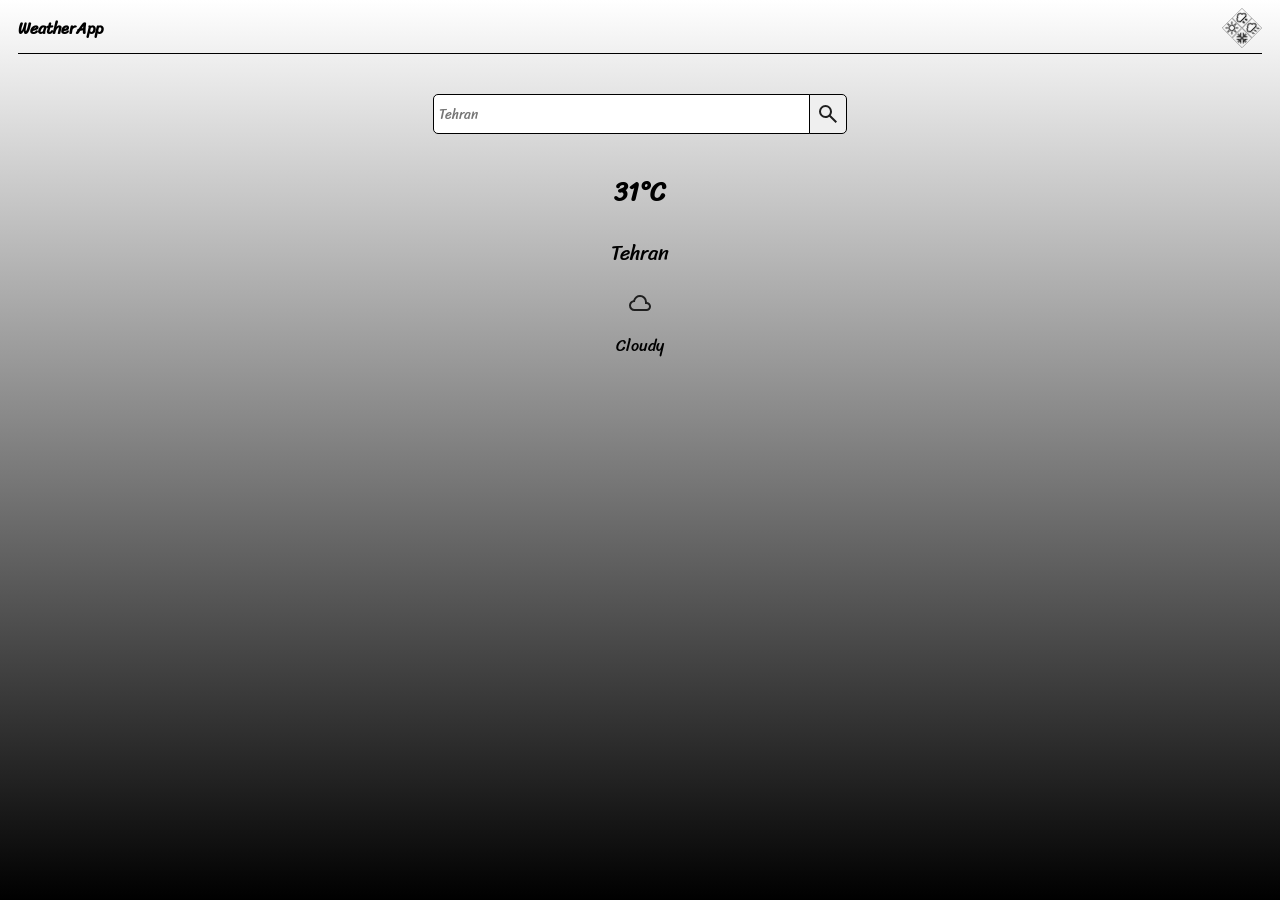
==== index.html @ e9d5fa48 "adding new font from google fonts and renaming the html file into index.html" ====
<html lang="en">
<head>
    <meta charset="UTF-8">
    <meta name="viewport" content="width=device-width, initial-scale=1.0">
    <title>WeatherApp</title>
    <link rel="stylesheet" href="header.css">
    <link rel="stylesheet" href="main.css">
    <link rel="stylesheet" href="basics.css">
    <link rel="preconnect" href="https://fonts.googleapis.com">
    <link rel="preconnect" href="https://fonts.gstatic.com" crossorigin>
    <link href="https://fonts.googleapis.com/css2?family=Alice&family=Amiri:ital,wght@0,400;0,700;1,400;1,700&family=Charm:wght@400;700&family=Merienda:wght@300..900&family=Mitr:wght@200;300;400;500;600;700&family=Sriracha&display=swap" rel="stylesheet">
</head>
<body>
    <header class="css-header">
        <div class="css-website-name">
            WeatherApp
        </div>
        <div class="css-website-logo">
            <img src="websiteLogo/Group 1.svg">
        </div>
    </header>
    <main>
        <div class="css-search">
            <input type="text" placeholder="Tehran">
            <button>
                <img src="icons/search.svg">
            </button>
        </div>
        <div class="css-weather-stat">
            <p class="css-temperature">31&deg;C</p>
            <P class="css-city-name">Tehran</P>
            <time></time>
            <img src="icons/cloud.svg">
            <p>Cloudy</p>
        </div>
    </main>
</body>
</html>
---- header.css ----
.css-header{
    border-bottom: 0.5px solid black;
    padding-bottom: 5px;
    display: flex;
    margin-left: 10px;
    margin-right: 10px;
    font-weight: bold;
    align-items: center;
    justify-content: space-between;
}

header .css-website-logo{
    margin-left: 5px;
}
---- main.css ----
header .css-website-logo img{
    height: 40px;
}

.css-search{
    display: flex;
    margin-top: 40px;
    justify-content: center
}

.css-search input{
    flex: 0.3;
    min-width: 0;
    height: 40px;
    border-top-left-radius: 5px;
    border-bottom-left-radius: 5px;
    border: 0.5px solid black;
    transition: opacity 0.15s;
    padding-inline: 5px;
    box-shadow: inset;
}

.css-search input:hover{
    opacity: 80%;
}

.css-search button{
    margin-left: -1px;
    border: 0.5px solid black;
    border-top-right-radius: 5px;
    border-bottom-right-radius: 5px;
    transition: opacity 0.15s;
}

.css-search button:hover{
    opacity: 80%;
}

.css-search button:active{
    opacity: 50%;
}

.css-weather-stat{
    display: flex;
    flex-direction: column;
    justify-content: center;
    align-items: center;
    margin-top: 10px;
}

.css-temperature{
    font-weight: bold;
    font-size: 25px;
}

.css-city-name{
    font-size: 20px;
    margin-top: -3px;
}
---- basics.css ----
*{
    font-family: Sriracha, Arial, Helvetica, sans-serif
}

body{
    background-image: linear-gradient(to bottom, white, black);
}
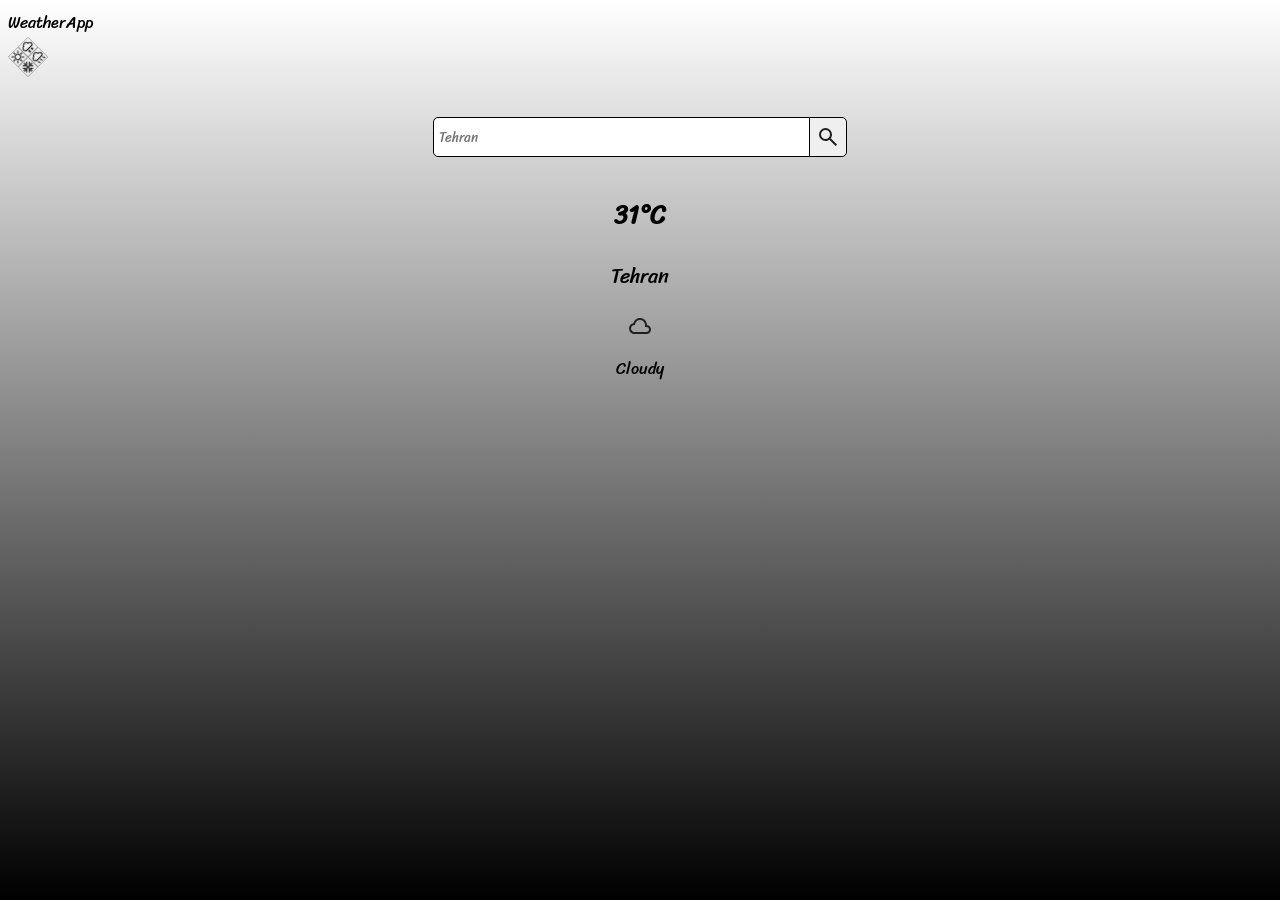
==== commit 787c8cba: "moving css to styles folder" ====
--- a/index.html
+++ b/index.html
@@ -3,9 +3,9 @@
     <meta charset="UTF-8">
     <meta name="viewport" content="width=device-width, initial-scale=1.0">
     <title>WeatherApp</title>
-    <link rel="stylesheet" href="header.css">
-    <link rel="stylesheet" href="main.css">
-    <link rel="stylesheet" href="basics.css">
+    <link rel="stylesheet" href="styles/basics.css">
+    <link rel="stylesheet" href="styles/main.css">
+    <link rel="stylesheet" href="styles/basics.css">
     <link rel="preconnect" href="https://fonts.googleapis.com">
     <link rel="preconnect" href="https://fonts.gstatic.com" crossorigin>
     <link href="https://fonts.googleapis.com/css2?family=Alice&family=Amiri:ital,wght@0,400;0,700;1,400;1,700&family=Charm:wght@400;700&family=Merienda:wght@300..900&family=Mitr:wght@200;300;400;500;600;700&family=Sriracha&display=swap" rel="stylesheet">
--- a/styles/basics.css
+++ b/styles/basics.css
@@ -0,0 +1,7 @@
+*{
+    font-family: Sriracha, Arial, Helvetica, sans-serif
+}
+
+body{
+    background-image: linear-gradient(to bottom, white, black);
+}
--- a/styles/main.css
+++ b/styles/main.css
@@ -0,0 +1,59 @@
+header .css-website-logo img{
+    height: 40px;
+}
+
+.css-search{
+    display: flex;
+    margin-top: 40px;
+    justify-content: center
+}
+
+.css-search input{
+    flex: 0.3;
+    min-width: 0;
+    height: 40px;
+    border-top-left-radius: 5px;
+    border-bottom-left-radius: 5px;
+    border: 0.5px solid black;
+    transition: opacity 0.15s;
+    padding-inline: 5px;
+    box-shadow: inset;
+}
+
+.css-search input:hover{
+    opacity: 80%;
+}
+
+.css-search button{
+    margin-left: -1px;
+    border: 0.5px solid black;
+    border-top-right-radius: 5px;
+    border-bottom-right-radius: 5px;
+    transition: opacity 0.15s;
+}
+
+.css-search button:hover{
+    opacity: 80%;
+}
+
+.css-search button:active{
+    opacity: 50%;
+}
+
+.css-weather-stat{
+    display: flex;
+    flex-direction: column;
+    justify-content: center;
+    align-items: center;
+    margin-top: 10px;
+}
+
+.css-temperature{
+    font-weight: bold;
+    font-size: 25px;
+}
+
+.css-city-name{
+    font-size: 20px;
+    margin-top: -3px;
+}
--- a/styles/basics.css
+++ b/styles/basics.css
@@ -0,0 +1,7 @@
+*{
+    font-family: Sriracha, Arial, Helvetica, sans-serif
+}
+
+body{
+    background-image: linear-gradient(to bottom, white, black);
+}
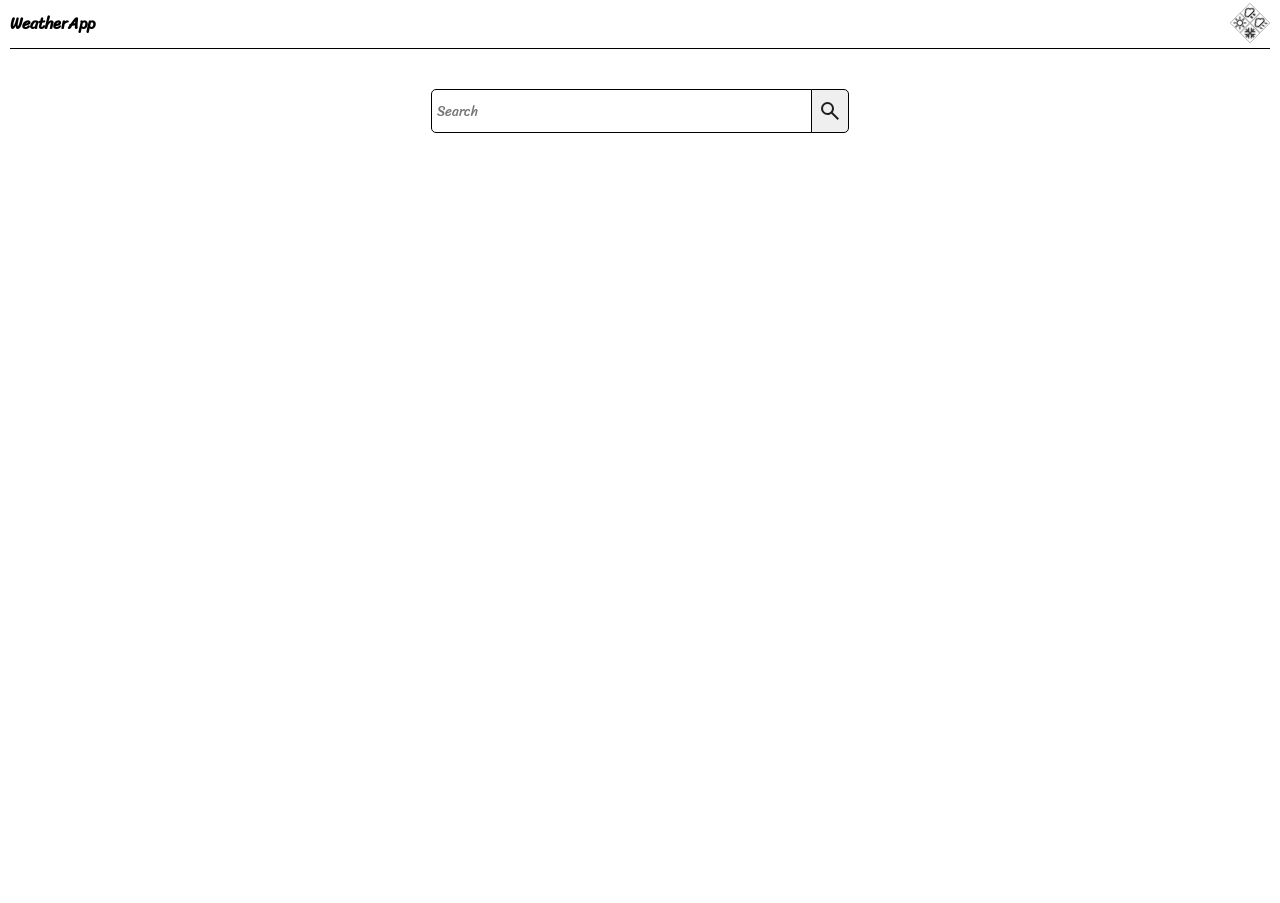
==== commit 9293aede: "my entire weather app" ====
--- a/index.html
+++ b/index.html
@@ -1,11 +1,12 @@
+<!DOCTYPE html>
 <html lang="en">
 <head>
     <meta charset="UTF-8">
     <meta name="viewport" content="width=device-width, initial-scale=1.0">
     <title>WeatherApp</title>
-    <link rel="stylesheet" href="styles/basics.css">
-    <link rel="stylesheet" href="styles/main.css">
-    <link rel="stylesheet" href="styles/basics.css">
+    <link rel="stylesheet" href="css/header.css">
+    <link rel="stylesheet" href="css/main.css">
+    <link rel="stylesheet" href="css/basics.css">
     <link rel="preconnect" href="https://fonts.googleapis.com">
     <link rel="preconnect" href="https://fonts.gstatic.com" crossorigin>
     <link href="https://fonts.googleapis.com/css2?family=Alice&family=Amiri:ital,wght@0,400;0,700;1,400;1,700&family=Charm:wght@400;700&family=Merienda:wght@300..900&family=Mitr:wght@200;300;400;500;600;700&family=Sriracha&display=swap" rel="stylesheet">
@@ -16,23 +17,27 @@
             WeatherApp
         </div>
         <div class="css-website-logo">
-            <img src="websiteLogo/Group 1.svg">
+            <img src="assets/websiteLogo.svg">
         </div>
     </header>
     <main>
-        <div class="css-search">
-            <input type="text" placeholder="Tehran">
+        <form class="css-search">
+            <input type="text" placeholder="Search">
             <button>
-                <img src="icons/search.svg">
+                <img src="assets/search.svg">
             </button>
-        </div>
-        <div class="css-weather-stat">
-            <p class="css-temperature">31&deg;C</p>
-            <P class="css-city-name">Tehran</P>
-            <time></time>
-            <img src="icons/cloud.svg">
-            <p>Cloudy</p>
+        </form>
+        <div class="css-weather-stat js-weather-stat">
+            <p class="searching_status js-searching_status"></p>
+            <p class="css-temperature js-temperature"></p>
+            <P class="css-city-name js-city-name"></P>
+            <time class="css-current-time js-current-time"></time>
+            <img class="css-airCondition-logo js-airCondition-logo">
+            <p class="css-weather-condition js-weather-condition"></p>
         </div>
     </main>
 </body>
+
+<script src="js/controller.js" type="module"></script>
+
 </html>
--- a/css/header.css
+++ b/css/header.css
@@ -0,0 +1,19 @@
+.css-header{
+    border-bottom: 0.5px solid black;
+    padding-bottom: 5px;
+    display: flex;
+    margin-left: 10px;
+    margin-right: 10px;
+    font-weight: bold;
+    align-items: center;
+    justify-content: space-between;
+    margin-top: 3px;
+}
+
+header .css-website-logo{
+    margin-left: 5px;
+    display: flex;
+    justify-content: center;
+    align-items: center;
+    height: 100%;
+}
--- a/css/main.css
+++ b/css/main.css
@@ -0,0 +1,62 @@
+header .css-website-logo img{
+    height: 40px;
+}
+
+.css-search{
+    display: flex;
+    margin-top: 40px;
+    justify-content: center
+}
+
+.css-search input{
+    flex: 0.3;
+    min-width: 0;
+    height: 40px;
+    border-top-left-radius: 5px;
+    border-bottom-left-radius: 5px;
+    border: 0.5px solid black;
+    transition: opacity 0.15s;
+    padding-inline: 5px;
+    box-shadow: inset;
+}
+
+.css-search input:hover{
+    opacity: 80%;
+}
+
+.css-search button{
+    margin-left: -1px;
+    border: 0.5px solid black;
+    border-top-right-radius: 5px;
+    border-bottom-right-radius: 5px;
+    transition: opacity 0.15s;
+    display: flex;
+    justify-content: center;
+    align-items: center;
+}
+
+.css-search button:hover{
+    opacity: 80%;
+}
+
+.css-search button:active{
+    opacity: 50%;
+}
+
+.css-weather-stat{
+    display: flex;
+    flex-direction: column;
+    justify-content: center;
+    align-items: center;
+    margin-top: 10px;
+}
+
+.css-temperature{
+    font-weight: bold;
+    font-size: 25px;
+}
+
+.css-city-name{
+    font-size: 20px;
+    margin-top: -3px;
+}
--- a/css/basics.css
+++ b/css/basics.css
@@ -0,0 +1,12 @@
+*{
+    font-family: Sriracha, Arial, Helvetica, sans-serif
+}
+
+body{
+    background-image: linear-gradient(to bottom, white, white);
+}
+
+html, body{
+    height: 100%;
+    margin: 0;
+}
